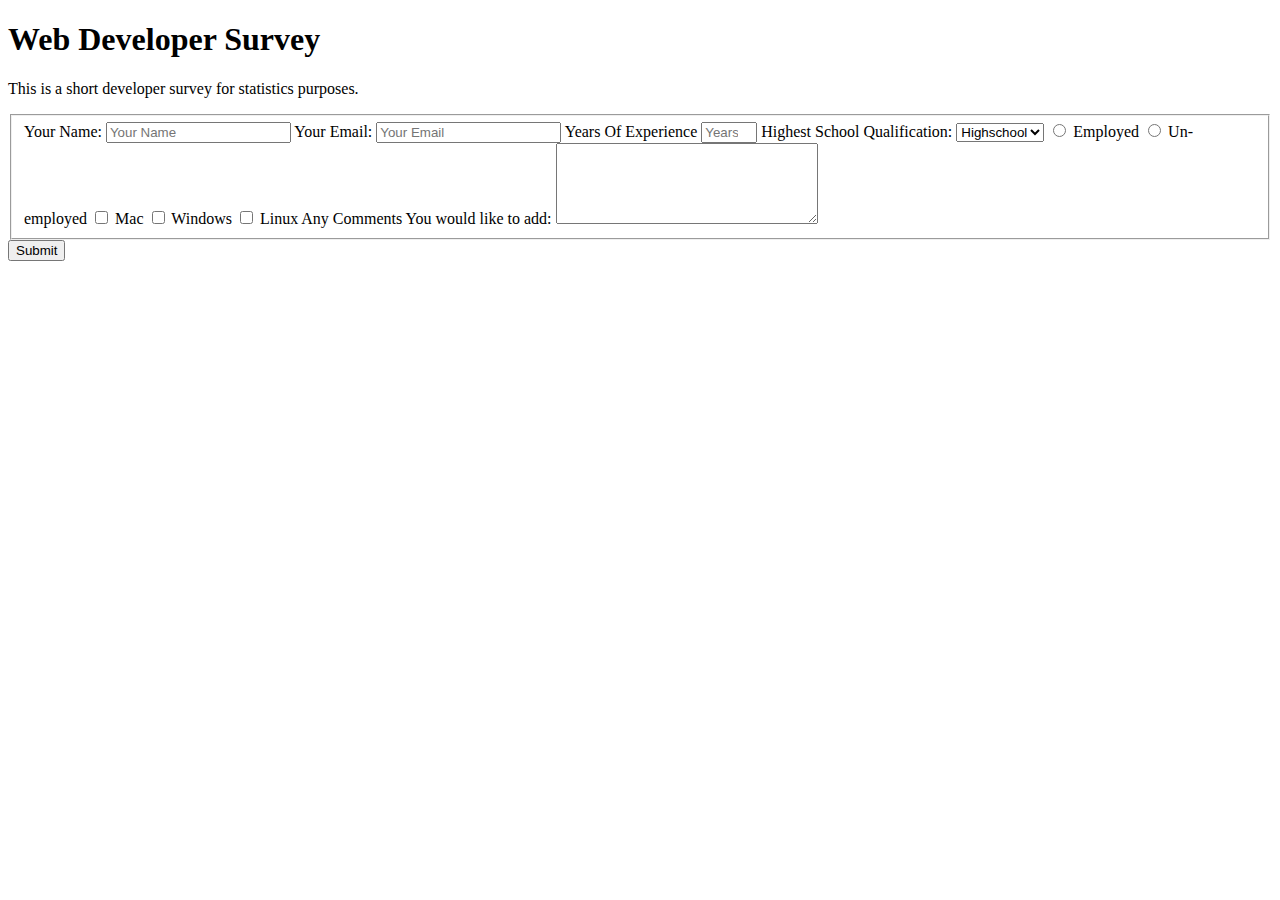
==== index.html @ 095894db "complete and passed" ====
<!DOCTYPE html>
<html lang="en">

<head>
  <meta charset="UTF-8">
  <meta http-equiv="X-UA-Compatible" content="IE=edge">
  <meta name="viewport" content="width=device-width, initial-scale=1.0">
  <title>Survey Form</title>
  <link rel="stylesheet" href="styles.css">
</head>

<body>
  <h1 id="title">Web Developer Survey</h1>
  <p id="description">This is a short developer survey for statistics purposes.</p>
  <form action="#" id="survey-form">
    <fieldset>
      <!-- Name -->
      <label for="name" id="name-label">Your Name: <input type="text" name="name" id="name" placeholder="Your Name"
          required></label>
      <!-- Email -->
      <label for="email" id="email-label">Your Email: <input type="email" name="email" id="email"
          placeholder="Your Email" required></label>
      <!-- Number -->
      <label for="number" id="number-label">Years Of Experience <input type="number" name="experience" id="number"
          min="0" max="50" placeholder="Years Of Experience"></label>
      <!-- Dropdown -->
      <label for="dropdown">Highest School Qualification:
        <select name="qualification" id="dropdown">
          <option value="highschool">Highschool</option>
          <option value="diploma">Diploma</option>
          <option value="degree">Degree</option>
          <option value="masters">Masters</option>
          <option value="phd">Phd</option>
        </select>
      </label>
      <!-- Radio -->
      <label for="employed"><input type="radio" name="job-status" id="employed" value="Employed"> Employed</label>
      <label for="un-employed"><input type="radio" name="job-status" id="un-employed" value="un-employed">
        Un-employed</label>
      <!-- Checkbox (Preffered Operating System) -->
      <label for="mac"><input type="checkbox" name="system" id="mac" value="mac"> Mac</label>
      <label for="windows"><input type="checkbox" name="system" id="windows" value="windows"> Windows</label>
      <label for="linux"><input type="checkbox" name="system" id="linux" value="linux"> Linux</label>
      <label for="comments"> Any Comments You would like to add:
        <textarea name="comments" id="comments" cols="30" rows="5"></textarea>
      </label>
    </fieldset>
    <input type="submit" name="submit" id="submit" value="Submit">
  </form>
</body>

</html>
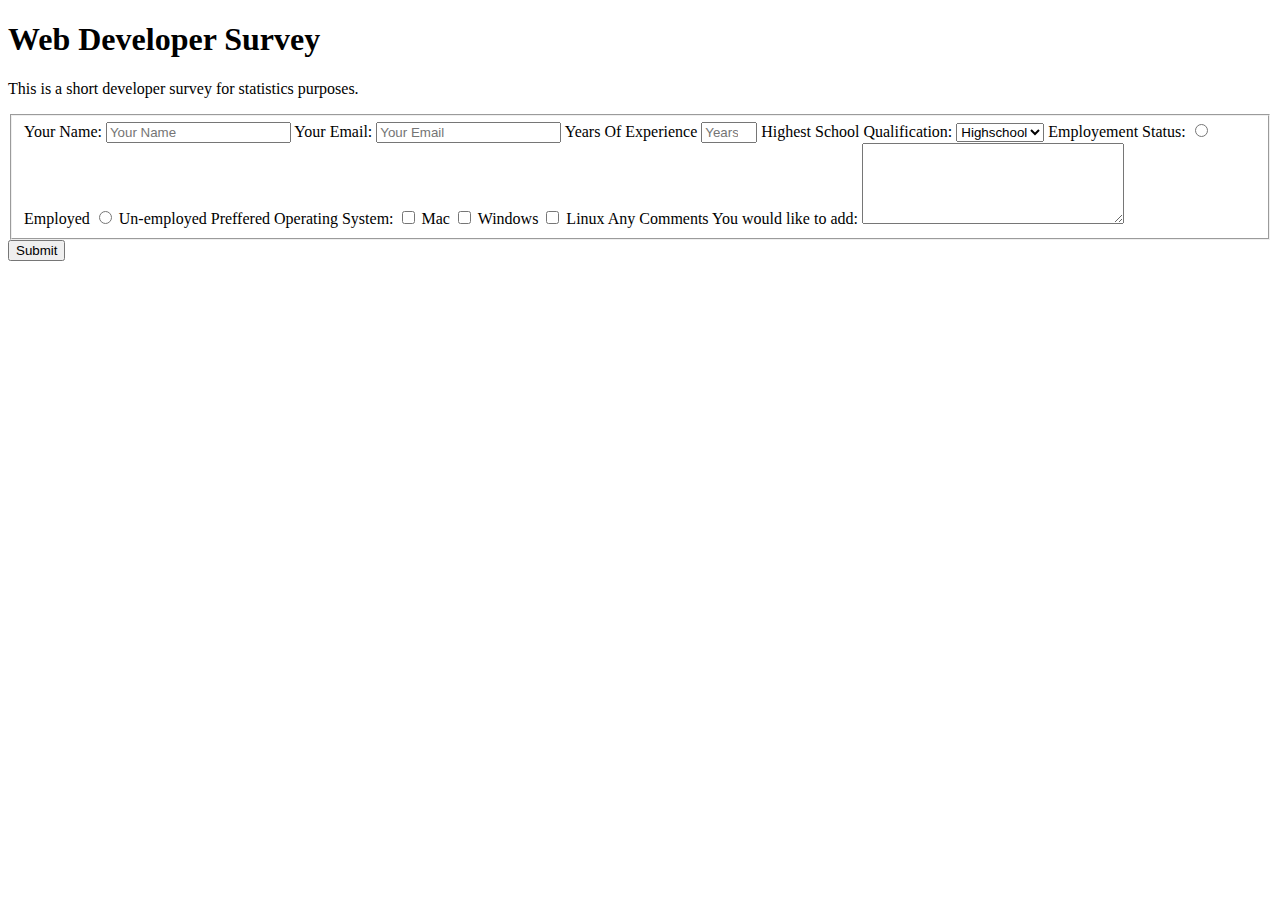
==== commit b13511a0: "a few changes for styling purposes" ====
--- a/index.html
+++ b/index.html
@@ -34,13 +34,15 @@
         </select>
       </label>
       <!-- Radio -->
-      <label for="employed"><input type="radio" name="job-status" id="employed" value="Employed"> Employed</label>
-      <label for="un-employed"><input type="radio" name="job-status" id="un-employed" value="un-employed">
+      <label>Employement Status:</label>
+      <label class="text-color" for="employed"><input type="radio" class="inline" name="job-status" id="employed" value="Employed"> Employed</label>
+      <label class="text-color" for="un-employed"><input type="radio" class="inline" name="job-status" id="un-employed" value="un-employed">
         Un-employed</label>
-      <!-- Checkbox (Preffered Operating System) -->
-      <label for="mac"><input type="checkbox" name="system" id="mac" value="mac"> Mac</label>
-      <label for="windows"><input type="checkbox" name="system" id="windows" value="windows"> Windows</label>
-      <label for="linux"><input type="checkbox" name="system" id="linux" value="linux"> Linux</label>
+      <!-- Checkbox  -->
+      <label>Preffered Operating System:</label>
+      <label class="text-color" for="mac"><input type="checkbox" class="inline" name="system" id="mac" value="mac"> Mac</label>
+      <label class="text-color" for="windows"><input type="checkbox" class="inline" name="system" id="windows" value="windows"> Windows</label>
+      <label class="text-color" for="linux"><input type="checkbox" class="inline" name="system" id="linux" value="linux"> Linux</label>
       <label for="comments"> Any Comments You would like to add:
         <textarea name="comments" id="comments" cols="30" rows="5"></textarea>
       </label>
